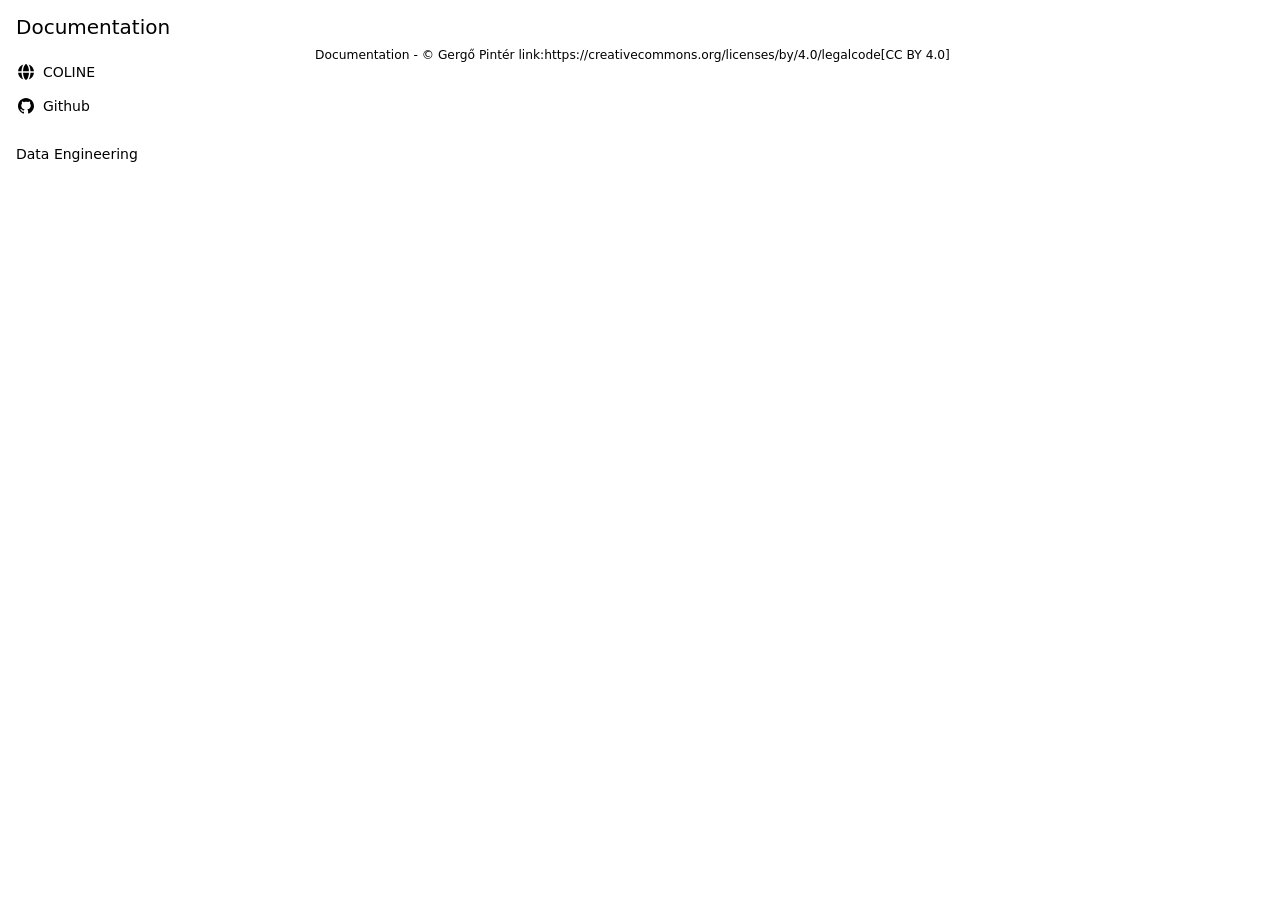
==== categories/index.html @ bfc80f4d "deploy: d509b2a7ff79026f89d36cb86cf7a09f1267982a" ====
<!DOCTYPE html>
<html lang="en-us" dir="ltr"
    data-theme="light"
    data-layout="centered">

<head>
  
  <meta name="generator" content="Hugo 0.168.0">
  <meta name="generator-theme" content="Book Theme: https://github.com/alex-shpak/hugo-book">



<meta charset="UTF-8">
<meta name="viewport" content="width=device-width, initial-scale=1.0">
<meta name="description" content="">
<meta name="theme-color" media="(prefers-color-scheme: light)" content="#ffffff">
<meta name="theme-color" media="(prefers-color-scheme: dark)" content="#2e3440">
<meta name="color-scheme" content="light dark">
<meta name="format-detection" content="telephone=no"><meta property="og:url" content="/categories/">
	<meta property="og:site_name" content="Documentation">
	<meta property="og:title" content="Categories">
	<meta property="og:locale" content="en_us">
	<meta property="og:type" content="website">


	<meta itemprop="name" content="Categories">

<title>Categories • Documentation</title>
<link rel="icon" href="/favicon.svg" type="image/svg+xml">
<link rel="icon" href="/favicon.png" sizes="any">
<link rel="apple-touch-icon" href="/apple-touch-icon.png">

<link rel="manifest" href="/manifest.json">
<link rel="canonical" href="/categories/">
<link rel="stylesheet" href="/book.min.d2a63061af208ea46d4a5088bdb2c8d297df14bbb9064b630ae0b63dcb664760.css" >


<link rel="alternate" type="application/rss+xml" href="/categories/index.xml" title="Categories" />

  
</head>

<body dir="ltr" class="book-kind-taxonomy book-type-categories">
  <div class="book-container flex">
    
<aside class="book-menu" aria-label="Menu">
  <div class="book-menu-content">
    
  <nav>
<div class="book-brand">
  <a class="flex align-center" href="/"><span>Documentation</span>
  </a>
</div>






<ul><li><a href="https://www.dut-coline.org/" target="_blank" rel="noopener"><img src="/svg/globe-solid-full.svg" height="20">COLINE</a></li><li><a href="https://github.com/ANETILab/wp7_data_processing" target="_blank" rel="noopener"><img src="/svg/github-brands-solid-full.svg" height="20">Github</a></li></ul>






  
  <ul>
    
      
        <li>
          
  
  

  
    <a href="/docs/data_engineering/" class="">
      Data Engineering</a>
  

        </li>
      
    
  </ul>















</nav>




  <script>(function(){var e=document.querySelector("aside .book-menu-content");addEventListener("beforeunload",function(){localStorage.setItem("menu.scrollTop",e.scrollTop)}),e.scrollTop=localStorage.getItem("menu.scrollTop")})()</script>



  </div>
</aside>
 

    <header class="book-header hidden">
      
  <div class="flex align-center justify-between gap">
  <input type="checkbox" class="toggle" id="menu-control" />
  <label for="menu-control" aria-label="Menu">
    <svg class="book-icon"><use href="/iconset.min.90a7fd302dc1b9bc3c291688faee66a3e60a9209f59b89fa00669e35d6907b3f.svg#menu"></use></svg>
  </label>

  <div class="book-brand">
  <a class="flex align-center" href="/"><span>Documentation</span>
  </a>
</div>


  
  <input type="checkbox" class="toggle" id="toc-control" />
  <label for="toc-control" aria-label="Table of Contents">
    <svg class="book-icon"><use href="/iconset.min.90a7fd302dc1b9bc3c291688faee66a3e60a9209f59b89fa00669e35d6907b3f.svg#toc"></use></svg>
  </label>
  
</div>

 
    </header>

    <main class="book-page">
      
      
  

      
  <article class="markdown book-article"></article>
 
      

      <footer class="book-footer">
        
  <div class="flex flex-wrap justify-between">

<div>

</div>

<div>

</div>

</div>



 
        
  
 
        
        
  
  <div class="book-copyright flex justify-center">
    <small>Documentation - © Gergő Pintér link:https://creativecommons.org/licenses/by/4.0/legalcode[CC BY 4.0]</small>

  </div>
  
 
        
  
    <script>(function(){document.querySelectorAll("pre:has(code)").forEach(e=>{e.addEventListener("click",e.focus),e.addEventListener("copy",function(t){if(t.preventDefault(),navigator.clipboard){const t=window.getSelection().toString()||e.textContent;navigator.clipboard.writeText(t)}})})})()</script>
  

      </footer>

      <label for="menu-control" class="hidden book-menu-overlay" aria-hidden="true"></label>
    </main>

    
  
  <aside class="book-toc" aria-label="Table of Contents">
    <div class="book-toc-content">
      
  
<nav id="TableOfContents"></nav>







    </div>
  </aside>
  
 
  </div>

  
</body>
</html>
---- book.min.d2a63061af208ea46d4a5088bdb2c8d297df14bbb9064b630ae0b63dcb664760.css ----
/*!modern-normalize v3.0.1 | MIT License | https://github.com/sindresorhus/modern-normalize*/*,::before,::after{box-sizing:border-box}html{font-family:system-ui,segoe ui,Roboto,Helvetica,Arial,sans-serif,apple color emoji,segoe ui emoji;line-height:1.15;-webkit-text-size-adjust:100%;tab-size:4}body{margin:0}b,strong{font-weight:bolder}code,kbd,samp,pre{font-family:ui-monospace,SFMono-Regular,Consolas,liberation mono,Menlo,monospace;font-size:1em}small{font-size:80%}sub,sup{font-size:75%;line-height:0;position:relative;vertical-align:baseline}sub{bottom:-.25em}sup{top:-.5em}table{border-color:initial}button,input,optgroup,select,textarea{font-family:inherit;font-size:100%;line-height:1.15;margin:0}button,[type=button],[type=reset],[type=submit]{-webkit-appearance:button}legend{padding:0}progress{vertical-align:baseline}::-webkit-inner-spin-button,::-webkit-outer-spin-button{height:auto}[type=search]{-webkit-appearance:textfield;outline-offset:-2px}::-webkit-search-decoration{-webkit-appearance:none}::-webkit-file-upload-button{-webkit-appearance:button;font:inherit}summary{display:list-item}:root{--font-size:100%;--font-size-smaller:0.875rem;--font-size-smallest:0.75rem;--body-font-weight:400;--border-radius:0.25rem;--space-1:1px;--space-4:0.25rem;--space-8:0.5rem;--space-16:1rem;--body-min-width:20rem;--layout-max-width:90rem;--content-max-width:50rem;--menu-width:16rem;--toc-width:16rem}.flex{display:flex;&.gap{gap:var(--space-16)}}.flex-auto{flex:auto}.flex-even{flex:1 1}.flex-wrap{flex-wrap:wrap}.justify-start{justify-content:flex-start}.justify-end{justify-content:flex-end}.justify-center{justify-content:center}.justify-between{justify-content:space-between}.align-center{align-items:center}.mx-auto{margin:0 auto}.text-center{text-align:center}.text-small{font-size:.875em}.hidden{display:none}input.toggle{height:0;width:0;overflow:hidden;opacity:0;position:absolute}@keyframes spin{100%{transform:rotate(360deg)}}nav.horizontal>ul{display:flex;gap:var(--space-8);flex-wrap:wrap;justify-content:end;a{padding:var(--space-4)}> li > ul{padding:0}}html{font-size:var(--font-size);scroll-behavior:smooth;touch-action:manipulation;scrollbar-gutter:stable}body{min-width:var(--body-min-width);color:var(--body-font-color);background:var(--body-background)var(--body-background-tint);font-weight:var(--body-font-weight);text-rendering:optimizeLegibility;-webkit-font-smoothing:antialiased;-moz-osx-font-smoothing:grayscale}h1,h2,h3,h4,h5,h6{font-weight:inherit}a{flex:auto;align-items:center;gap:.5em;text-decoration:none;cursor:default;&[href], &[role=button]{color:var(--color-link);cursor:pointer}}small{font-size:.875em}:focus-visible,input.toggle:focus-visible+label,label:has(input.toggle:focus-visible){outline-style:auto;outline-color:var(--color-link)}nav ul{padding:0;margin:0;list-style:none;li{position:relative}a{padding:.5em 0;display:inline-block;transition:opacity .1s ease-in-out}a[href]:hover, a[role=button]:hover{opacity:.5}ul{padding-inline-start:1.5em}}nav>ul{margin-bottom:var(--space-16)}ul.pagination{display:flex;justify-content:center;list-style-type:none;padding-inline-start:0;.page-item a{padding:var(--space-16)}}.book-container{max-width:var(--layout-max-width);margin:0 auto}.book-icon{filter:var(--icon-filter);height:1em;width:1em}.book-brand{font-size:1.25rem;margin-bottom:var(--space-16);img{height:1em;width:auto}a[href]{color:var(--body-font-color)}}.book-menu{flex:0 0 var(--menu-width);font-size:var(--font-size-smaller);.book-menu-content{width:var(--menu-width);padding:var(--space-16)}a, label{color:inherit;word-wrap:break-word;display:flex}a.active{color:var(--color-link)}label > .book-icon:last-child{cursor:pointer;align-self:center;transition:transform .1s ease-in-out}input.toggle + label + ul{display:none}input.toggle:checked + label{> .book-icon:last-child{transform:rotate(90deg)}+ ul{display:block}}}body[dir=rtl] .book-menu{input.toggle + label > .book-icon:last-child{transform:rotate(180deg)}input.toggle:checked + label > .book-icon:last-child{transform:rotate(90deg)}}.book-section-flat{margin:var(--space-16)0;> a, > label a{font-weight:bolder}> ul{padding-inline-start:0}}.book-page{min-width:var(--body-min-width);max-width:var(--content-max-width);padding:var(--space-16);margin-inline-start:auto;margin-inline-end:0}.book-page:last-child,.book-toc:last-child{margin-inline-end:auto}.book-post{margin-bottom:calc(var(--space-16) * 4);.book-post-content{margin-top:var(--space-16)}.book-post-thumbnail{flex:0 0 34%;img{width:100%;aspect-ratio:4/3;object-fit:cover}}}.book-header{padding:var(--space-16);padding-bottom:0;label{line-height:0;.book-icon{font-size:1.25rem}}.book-brand{margin:0;font-size:1rem}}.book-breadcrumbs{font-size:var(--font-size-smaller);a{padding:0}ul{margin-bottom:var(--space-8)}ul, li{gap:var(--space-4)}}.book-layout-landing{.book-container{flex-direction:column;max-width:var(--layout-max-width)}.book-page{max-width:initial}.book-header{display:block;position:relative;z-index:1}}.book-search{position:relative;margin:var(--space-8)0;input{width:100%;padding:var(--space-8);border:var(--space-1)solid var(--gray-200);border-radius:var(--border-radius);background:var(--gray-100);color:var(--body-font-color);&:required + .book-search-spinner{display:block}}.book-search-spinner{position:absolute;top:0;margin:var(--space-8);margin-inline-start:calc(100% - (var(--space-16) + var(--space-8)));width:var(--space-16);height:var(--space-16);border:var(--space-1)solid transparent;border-top-color:var(--body-font-color);border-radius:50%;animation:spin 1s ease infinite}ul a{padding:0;margin-top:var(--space-16);font-weight:bolder}mark{background:0 0;color:var(--color-link)}}.book-toc{flex:0 0 var(--toc-width);font-size:var(--font-size-smallest);.book-toc-content{width:var(--toc-width);padding:var(--space-16)}img{height:1em;width:auto}}.book-toc-section{gap:.5em;> .book-icon{margin:.5em 0}}.book-menu .book-menu-content,.book-toc .book-toc-content{position:fixed;top:0;bottom:0;overflow-x:hidden;overflow-y:auto}.book-footer{padding-top:var(--space-16);font-size:var(--font-size-smaller);a{margin:var(--space-4)0;padding:var(--space-4)0}}.book-comments{margin-top:var(--space-16)}.book-copyright{margin-top:var(--space-16)}.book-languages{span{padding:0}ul{padding-inline-start:1.5em}}.book-menu-content,.book-toc-content{transition:.2s ease-in-out;transition-property:transform,opacity,visibility;will-change:transform,opacity}@media screen and (max-width:56rem){.book-container{flex-direction:column}.book-page{max-width:initial;margin:0}.book-menu{visibility:hidden;flex-basis:0;margin-inline-start:calc(-1 * var(--menu-width));z-index:1;.book-menu-content{background:var(--body-background)}}.book-header{display:block;order:-2}.book-toc{display:none;flex:none;order:-1;.book-toc-content{position:static;width:auto;font-size:var(--font-size-smaller);overflow:initial}}.book-post-container{flex-direction:column-reverse}body:has(#menu-control:checked){.book-menu{visibility:initial}.book-menu .book-menu-content{transform:translateX(var(--menu-width));box-shadow:0 0 var(--space-8)rgba(0,0,0,.1)}.book-header, .book-toc, .book-page{opacity:.25}.book-menu-overlay{display:block;position:fixed;inset:0}}body:has(#toc-control:checked) .book-toc{display:block}body[dir=rtl]:has(#menu-control:checked){.book-menu .book-menu-content{transform:translateX(calc(-1 * var(--menu-width)))}}}@media screen and (min-width:85rem){.book-container{gap:var(--space-16);padding:var(--space-16)}.book-menu .book-menu-content,.book-toc .book-toc-content{padding-top:calc(var(--space-16) * 2)}}.markdown{line-height:1.6;>:first-child, >section:first-child :first-child{margin-top:0}h1, h2, h3, h4, h5, h6{font-weight:inherit;line-height:1.2;margin-top:1.5em;margin-bottom:var(--space-16);a.anchor{opacity:0;font-size:.75em;margin-inline-start:.25em;&::after{content:'#'}}&:hover a.anchor, a.anchor:focus-visible{opacity:initial;text-decoration:none}}h1{font-size:2rem}h2{font-size:1.5rem}h3{font-size:1.25rem}h4{font-size:1.125rem}h5{font-size:1rem}h6{font-size:.875rem}b, optgroup, strong{font-weight:bolder}a{text-decoration:none;&[href]:hover{text-decoration:underline}&[href]:visited{color:var(--color-visited-link)}}img{max-width:100%;height:auto}code{direction:ltr;unicode-bidi:embed;padding:.125em .25em;background:var(--gray-100);border:var(--space-1)solid var(--gray-200);border-radius:var(--border-radius);font-size:.875em}pre{padding:var(--space-16);background:var(--gray-100);border:var(--space-1)solid var(--gray-200);border-radius:var(--border-radius);overflow-x:auto;&:focus{outline-style:auto;outline-color:var(--color-link)}code{padding:0;border:0;background:0 0}}p{word-wrap:break-word}blockquote{margin:var(--space-16)0;padding:var(--space-8)var(--space-16);border-radius:var(--border-radius);position:relative;&:before{border-radius:var(--border-radius);content:"";position:absolute;top:0;bottom:0;left:0;width:var(--space-4);background:var(--gray-500)} :first-child { margin-top: 0; } :last-child { margin-bottom: 0; }}table{overflow:auto;display:block;border-spacing:0;border-collapse:collapse;margin-top:var(--space-16);margin-bottom:var(--space-16);tr th, tr td{padding:var(--space-8)var(--space-16);border:var(--space-1)solid var(--gray-200);text-align:start}}hr{height:var(--space-1);border:none;background:var(--gray-200)}ul, ol{padding-inline-start:calc(var(--space-16) * 2);word-wrap:break-word}dl{dt{font-weight:bolder;margin-top:var(--space-16)}dd{margin-inline-start:0;margin-bottom:var(--space-16)}}.highlight{direction:ltr;unicode-bidi:embed;border-radius:var(--border-radius);table tbody{border:var(--space-1)solid var(--gray-200)}table tr{pre{border:0}td pre code > span{display:flex}td:nth-child(1) pre{margin:0;padding-inline-end:0}td:nth-child(2) pre{margin:0;padding-inline-start:0}}}details{padding:var(--space-16);margin:var(--space-16)0;border:var(--space-1)solid var(--gray-200);border-radius:var(--border-radius);summary{line-height:1;padding:var(--space-16);margin:calc(-1 * var(--space-16));cursor:pointer;list-style:none;&::before{content:"›";display:inline-block;margin-inline-end:var(--space-8);transition:transform .1s ease-in-out}}&[open] summary{margin-bottom:0;&::before{transform:rotate(90deg)}}}figure{margin:var(--space-16)0;figcaption{margin-top:var(--space-16)}}}.markdown-inner>:first-child,.markdown .book-steps>ol>li>:first-child,.markdown figure figcaption>:first-child{margin-top:0}.markdown-inner>:last-child,.markdown .book-steps>ol>li>:last-child,.markdown figure figcaption>:last-child{margin-bottom:0}.markdown{.book-tabs{margin:var(--space-16)0;padding:0;border:var(--space-1)solid var(--gray-200);border-radius:var(--border-radius);display:flex;flex-wrap:wrap;label{display:inline-block;padding:var(--space-8)var(--space-16);border-bottom:var(--space-1)solid transparent;cursor:pointer}.book-tabs-content{order:999;width:100%;border-top:var(--space-1)solid var(--gray-100);padding:var(--space-16);display:none}input[type=radio]:checked+label{border-bottom:var(--space-1)solid var(--color-link)}input[type=radio]:checked+label+.book-tabs-content{display:block}}.book-columns{gap:var(--space-16);>div{margin:var(--space-16)0;min-width:calc(var(--body-min-width) * .66)}>ul{list-style:none;display:flex;padding:0;flex-wrap:wrap;gap:var(--space-16);>li{flex:1 1;min-width:calc(var(--body-min-width) * .66)}}}a.book-btn[href]{display:inline-block;font-size:var(--font-size-smaller);color:var(--color-link);line-height:calc(var(--space-16) * 2);padding:0 var(--space-16);border:var(--space-1)solid var(--color-link);border-radius:var(--border-radius);cursor:pointer;&:hover{text-decoration:none}}.book-hint{&.note{--accent-color:var(--color-accent-note)}&.tip{--accent-color:var(--color-accent-tip)}&.important{--accent-color:var(--color-accent-important)}&.warning{--accent-color:var(--color-accent-warning)}&.caution{--accent-color:var(--color-accent-caution)}&.default{--accent-color:var(--color-accent-default)}&.info{--accent-color:var(--color-accent-info)}&.success{--accent-color:var(--color-accent-success)}&.danger{--accent-color:var(--color-accent-danger)}background-color:color-mix(in srgb,var(--accent-color) 10%,transparent);&::before{background-color:var(--accent-color)}}.book-badge{&.note{--accent-color:var(--color-accent-note)}&.tip{--accent-color:var(--color-accent-tip)}&.important{--accent-color:var(--color-accent-important)}&.warning{--accent-color:var(--color-accent-warning)}&.caution{--accent-color:var(--color-accent-caution)}&.default{--accent-color:var(--color-accent-default)}&.info{--accent-color:var(--color-accent-info)}&.success{--accent-color:var(--color-accent-success)}&.danger{--accent-color:var(--color-accent-danger)}display:inline-block;font-size:var(--font-size-smaller);font-weight:var(--body-font-weight);vertical-align:middle;border-radius:var(--border-radius);border:var(--space-1)solid var(--accent-color);overflow:hidden;text-wrap:nowrap;color:var(--body-font-color);span{display:inline-block;padding:0 var(--space-8)}span.book-badge-value{color:var(--body-background);background-color:var(--accent-color)}}.book-steps{position:relative;>ol{counter-reset:steps;list-style:none;padding-inline-start:calc(var(--space-16) + var(--space-4));margin-top:calc(var(--space-16) * 2);>li::before{content:counter(steps);counter-increment:steps;position:absolute;left:var(--space-8);display:flex;justify-content:center;align-items:center;white-space:nowrap;height:calc(var(--space-16) * 1.5);width:calc(var(--space-16) * 1.5);line-height:var(--space-16);border-radius:var(--border-radius);background:var(--body-background);border:var(--space-1)solid var(--gray-500);outline:var(--space-4)solid var(--body-background)}>li{border-inline-start:var(--space-1)dotted var(--gray-500);padding-inline-start:calc(var(--space-16) * 3);padding-bottom:calc(var(--space-16) * 2)}>li:last-child{border:0}}}.book-image{input + img{border:var(--space-1)solid var(--gray-200);cursor:zoom-in}input:checked + img{position:fixed;top:0;left:0;right:0;bottom:0;background:var(--body-background);object-fit:contain;width:100%;height:100%;z-index:1;cursor:zoom-out;padding:var(--space-16)}}.book-asciinema{margin:var(--space-16)0}.book-codeblock-filename{display:block;padding:var(--space-4)var(--space-8);border-bottom:0;font-size:var(--font-size-smallest);border-radius:var(--border-radius)var(--border-radius)0 0;a{color:var(--body-font-color)}+ .highlight pre{margin-top:0;border-start-start-radius:0;border-start-end-radius:0}}}@media print{.book-menu,.book-footer,.book-toc{display:none}a::after{content:attr(href);margin:0 var(--space-4)}main{display:block!important}}@layer theme{:root{color-scheme:light;--body-background-tint:none;--icon-filter:none;--color-accent-info:var(--color-accent-note);--color-accent-success:var(--color-accent-tip);--color-accent-danger:var(--color-accent-caution)}:root[data-theme$=dark]{color-scheme:dark}:root[data-theme$=auto]{color-scheme:light dark}:root,:root[data-theme=light],:root[data-theme=auto]{--body-background:white;--body-font-color:black;--color-link:#0055bb;--color-visited-link:#5500bb;--gray-100:#f8f9fa;--gray-200:#e9ecef;--gray-500:#adb5bd;--color-accent-default:#64748b;--color-accent-note:#4486dd;--color-accent-tip:#3bad3b;--color-accent-important:#8144dd;--color-accent-warning:#f59e42;--color-accent-caution:#d84747}:root[data-theme=dark]{--body-background:#2e3440;--body-font-color:#eceff4;--icon-filter:brightness(0) invert(1);--color-link:#81a1c1;--color-visited-link:#b48ead;--gray-100:#3b4252;--gray-200:#434c5e;--gray-500:#d8dee9;--color-accent-default:#81a1c1;--color-accent-note:#5e81ac;--color-accent-tip:#a3be8c;--color-accent-important:#b48ead;--color-accent-warning:#d08770;--color-accent-caution:#bf616a}@media(prefers-color-scheme:dark){:root[data-theme=auto]{--body-background:#2e3440;--body-font-color:#eceff4;--icon-filter:brightness(0) invert(1);--color-link:#81a1c1;--color-visited-link:#b48ead;--gray-100:#3b4252;--gray-200:#434c5e;--gray-500:#d8dee9;--color-accent-default:#81a1c1;--color-accent-note:#5e81ac;--color-accent-tip:#a3be8c;--color-accent-important:#b48ead;--color-accent-warning:#d08770;--color-accent-caution:#bf616a}}:root[data-theme=contrast-light],:root[data-theme=contrast-auto]{--body-background:#ffffff;--body-font-color:#000000;--color-link:#0055ee;--color-visited-link:#551a8b;--gray-100:#f0f0f0;--gray-200:#d0d0d0;--gray-500:#707070;--color-accent-default:#000000;--color-accent-note:#0066cc;--color-accent-tip:#008000;--color-accent-important:#800080;--color-accent-warning:#ff8c00;--color-accent-caution:#cc0000}:root[data-theme=contrast-dark]{--body-background:#000000;--body-font-color:#ffffff;--icon-filter:brightness(0) invert(1);--color-link:#00ffff;--color-visited-link:#ff00ff;--gray-100:#1a1a1a;--gray-200:#333333;--gray-500:#a0a0a0;--color-accent-default:#ffffff;--color-accent-note:#00ccff;--color-accent-tip:#00ff00;--color-accent-important:#ff00ff;--color-accent-warning:#ffaa00;--color-accent-caution:#ff0000}@media(prefers-color-scheme:dark){:root[data-theme=contrast-auto]{--body-background:#000000;--body-font-color:#ffffff;--icon-filter:brightness(0) invert(1);--color-link:#00ffff;--color-visited-link:#ff00ff;--gray-100:#1a1a1a;--gray-200:#333333;--gray-500:#a0a0a0;--color-accent-default:#ffffff;--color-accent-note:#00ccff;--color-accent-tip:#00ff00;--color-accent-important:#ff00ff;--color-accent-warning:#ffaa00;--color-accent-caution:#ff0000}}:root[data-theme=catppuccin-light],:root[data-theme=catppuccin-auto]{--body-background:#eff1f5;--body-font-color:#4c4f69;--color-link:#dd7878;--color-visited-link:#dc8a78;--gray-100:#e6e9ef;--gray-200:#ccd0da;--gray-500:#9ca0b0;--color-accent-default:#7c7f93;--color-accent-note:#04a5e5;--color-accent-tip:#40a02b;--color-accent-important:#7287fd;--color-accent-warning:#df8e1d;--color-accent-caution:#d20f39}:root[data-theme=catppuccin-dark]{--body-background:#303446;--body-font-color:#c6d0f5;--icon-filter:brightness(0) invert(1);--color-link:#eebebe;--color-visited-link:#f2d5cf;--gray-100:#414559;--gray-200:#51576d;--gray-500:#737994;--color-accent-default:#838ba4;--color-accent-note:#8caaee;--color-accent-tip:#a6d189;--color-accent-important:#ca9ee6;--color-accent-warning:#ef9f76;--color-accent-caution:#e78284}@media(prefers-color-scheme:dark){:root[data-theme=catppuccin-auto]{--body-background:#303446;--body-font-color:#c6d0f5;--icon-filter:brightness(0) invert(1);--color-link:#eebebe;--color-visited-link:#f2d5cf;--gray-100:#414559;--gray-200:#51576d;--gray-500:#737994;--color-accent-default:#838ba4;--color-accent-note:#8caaee;--color-accent-tip:#a6d189;--color-accent-important:#ca9ee6;--color-accent-warning:#ef9f76;--color-accent-caution:#e78284}}:root[data-theme=ayu-light],:root[data-theme=ayu-auto]{--body-background:#fafafa;--body-font-color:#575f66;--color-link:#0870c4;--color-visited-link:#7339a8;--gray-100:#f3f4f5;--gray-200:#e7e8e9;--gray-500:#abb0b6;--color-accent-default:#8a9199;--color-accent-note:#399ee6;--color-accent-tip:#86b300;--color-accent-important:#a37acc;--color-accent-warning:#fa8d3e;--color-accent-caution:#f07171}:root[data-theme=ayu-dark]{--body-background:#1f2430;--body-font-color:#cbccc6;--icon-filter:brightness(0) invert(1);--color-link:#5ccfe6;--color-visited-link:#d4bfff;--gray-100:#242936;--gray-200:#2d3443;--gray-500:#5c6773;--color-accent-default:#5c6773;--color-accent-note:#5ccfe6;--color-accent-tip:#bae67e;--color-accent-important:#d4bfff;--color-accent-warning:#ffa759;--color-accent-caution:#f28779}@media(prefers-color-scheme:dark){:root[data-theme=ayu-auto]{--body-background:#1f2430;--body-font-color:#cbccc6;--icon-filter:brightness(0) invert(1);--color-link:#5ccfe6;--color-visited-link:#d4bfff;--gray-100:#242936;--gray-200:#2d3443;--gray-500:#5c6773;--color-accent-default:#5c6773;--color-accent-note:#5ccfe6;--color-accent-tip:#bae67e;--color-accent-important:#d4bfff;--color-accent-warning:#ffa759;--color-accent-caution:#f28779}}}
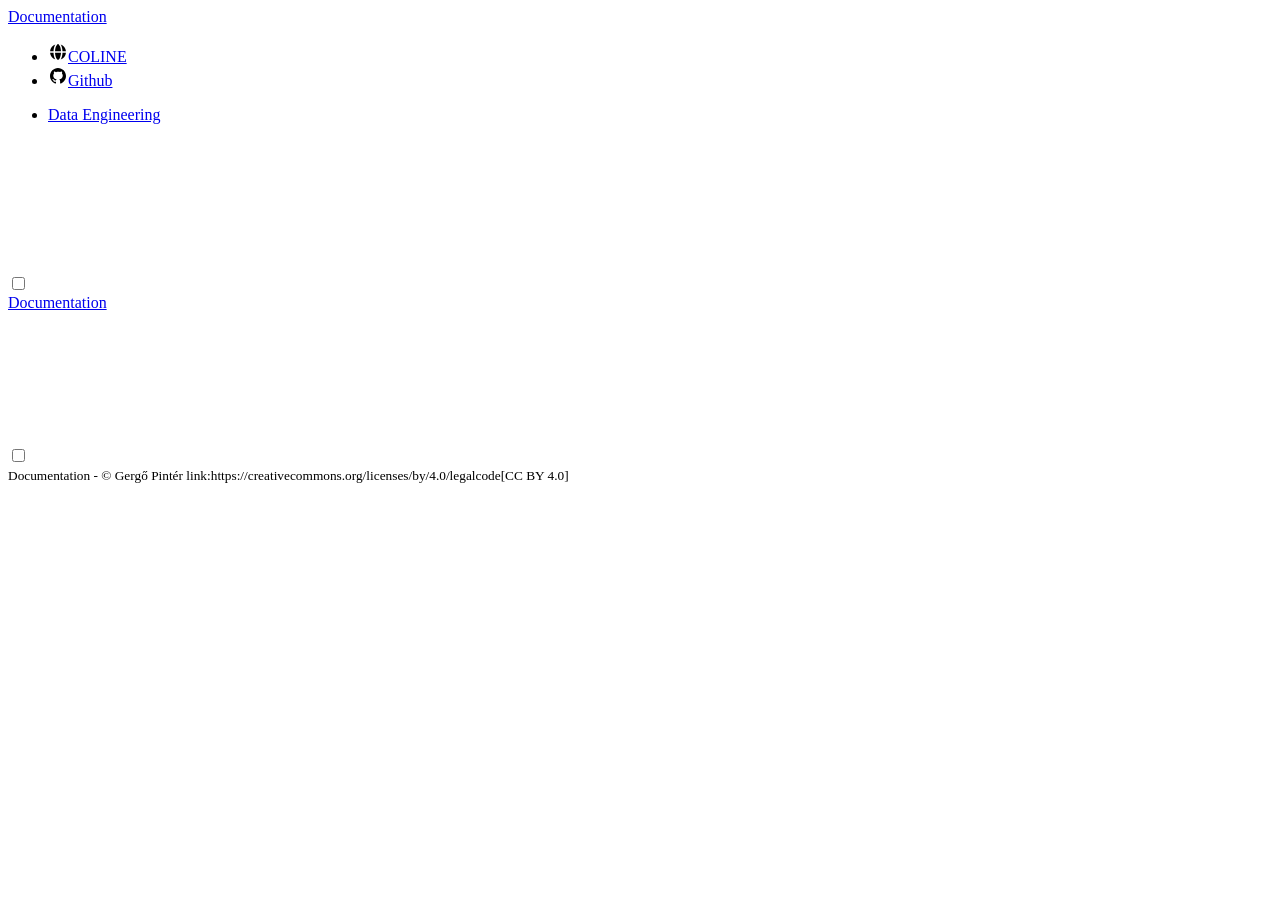
==== commit daa2cf91: "deploy: 681042bd78574219d9145ae9384cca162476aa53" ====
--- a/categories/index.html
+++ b/categories/index.html
@@ -16,7 +16,7 @@
 <meta name="theme-color" media="(prefers-color-scheme: light)" content="#ffffff">
 <meta name="theme-color" media="(prefers-color-scheme: dark)" content="#2e3440">
 <meta name="color-scheme" content="light dark">
-<meta name="format-detection" content="telephone=no"><meta property="og:url" content="/categories/">
+<meta name="format-detection" content="telephone=no"><meta property="og:url" content="https://anetilab.github.io/wp7_data_processing/categories/">
 	<meta property="og:site_name" content="Documentation">
 	<meta property="og:title" content="Categories">
 	<meta property="og:locale" content="en_us">
@@ -26,16 +26,16 @@
 	<meta itemprop="name" content="Categories">
 
 <title>Categories • Documentation</title>
-<link rel="icon" href="/favicon.svg" type="image/svg+xml">
-<link rel="icon" href="/favicon.png" sizes="any">
-<link rel="apple-touch-icon" href="/apple-touch-icon.png">
-
-<link rel="manifest" href="/manifest.json">
-<link rel="canonical" href="/categories/">
-<link rel="stylesheet" href="/book.min.d2a63061af208ea46d4a5088bdb2c8d297df14bbb9064b630ae0b63dcb664760.css" >
-
-
-<link rel="alternate" type="application/rss+xml" href="/categories/index.xml" title="Categories" />
+<link rel="icon" href="/wp7_data_processing/favicon.svg" type="image/svg+xml">
+<link rel="icon" href="/wp7_data_processing/favicon.png" sizes="any">
+<link rel="apple-touch-icon" href="/wp7_data_processing/apple-touch-icon.png">
+
+<link rel="manifest" href="/wp7_data_processing/manifest.json">
+<link rel="canonical" href="https://anetilab.github.io/wp7_data_processing/categories/">
+<link rel="stylesheet" href="/wp7_data_processing/book.min.d2a63061af208ea46d4a5088bdb2c8d297df14bbb9064b630ae0b63dcb664760.css" integrity="sha256-0qYwYa8gjqRtSlCIvbLI0pffFLu5BktjCuC2PctmR2A=" crossorigin="anonymous">
+
+
+<link rel="alternate" type="application/rss+xml" href="https://anetilab.github.io/wp7_data_processing/categories/index.xml" title="Categories" />
 
   
 </head>
@@ -48,7 +48,7 @@
     
   <nav>
 <div class="book-brand">
-  <a class="flex align-center" href="/"><span>Documentation</span>
+  <a class="flex align-center" href="/wp7_data_processing/"><span>Documentation</span>
   </a>
 </div>
 
@@ -74,7 +74,7 @@
   
 
   
-    <a href="/docs/data_engineering/" class="">
+    <a href="/wp7_data_processing/docs/data_engineering/" class="">
       Data Engineering</a>
   
 
@@ -115,11 +115,11 @@
   <div class="flex align-center justify-between gap">
   <input type="checkbox" class="toggle" id="menu-control" />
   <label for="menu-control" aria-label="Menu">
-    <svg class="book-icon"><use href="/iconset.min.90a7fd302dc1b9bc3c291688faee66a3e60a9209f59b89fa00669e35d6907b3f.svg#menu"></use></svg>
+    <svg class="book-icon"><use href="/wp7_data_processing/iconset.min.90a7fd302dc1b9bc3c291688faee66a3e60a9209f59b89fa00669e35d6907b3f.svg#menu"></use></svg>
   </label>
 
   <div class="book-brand">
-  <a class="flex align-center" href="/"><span>Documentation</span>
+  <a class="flex align-center" href="/wp7_data_processing/"><span>Documentation</span>
   </a>
 </div>
 
@@ -127,7 +127,7 @@
   
   <input type="checkbox" class="toggle" id="toc-control" />
   <label for="toc-control" aria-label="Table of Contents">
-    <svg class="book-icon"><use href="/iconset.min.90a7fd302dc1b9bc3c291688faee66a3e60a9209f59b89fa00669e35d6907b3f.svg#toc"></use></svg>
+    <svg class="book-icon"><use href="/wp7_data_processing/iconset.min.90a7fd302dc1b9bc3c291688faee66a3e60a9209f59b89fa00669e35d6907b3f.svg#toc"></use></svg>
   </label>
   
 </div>
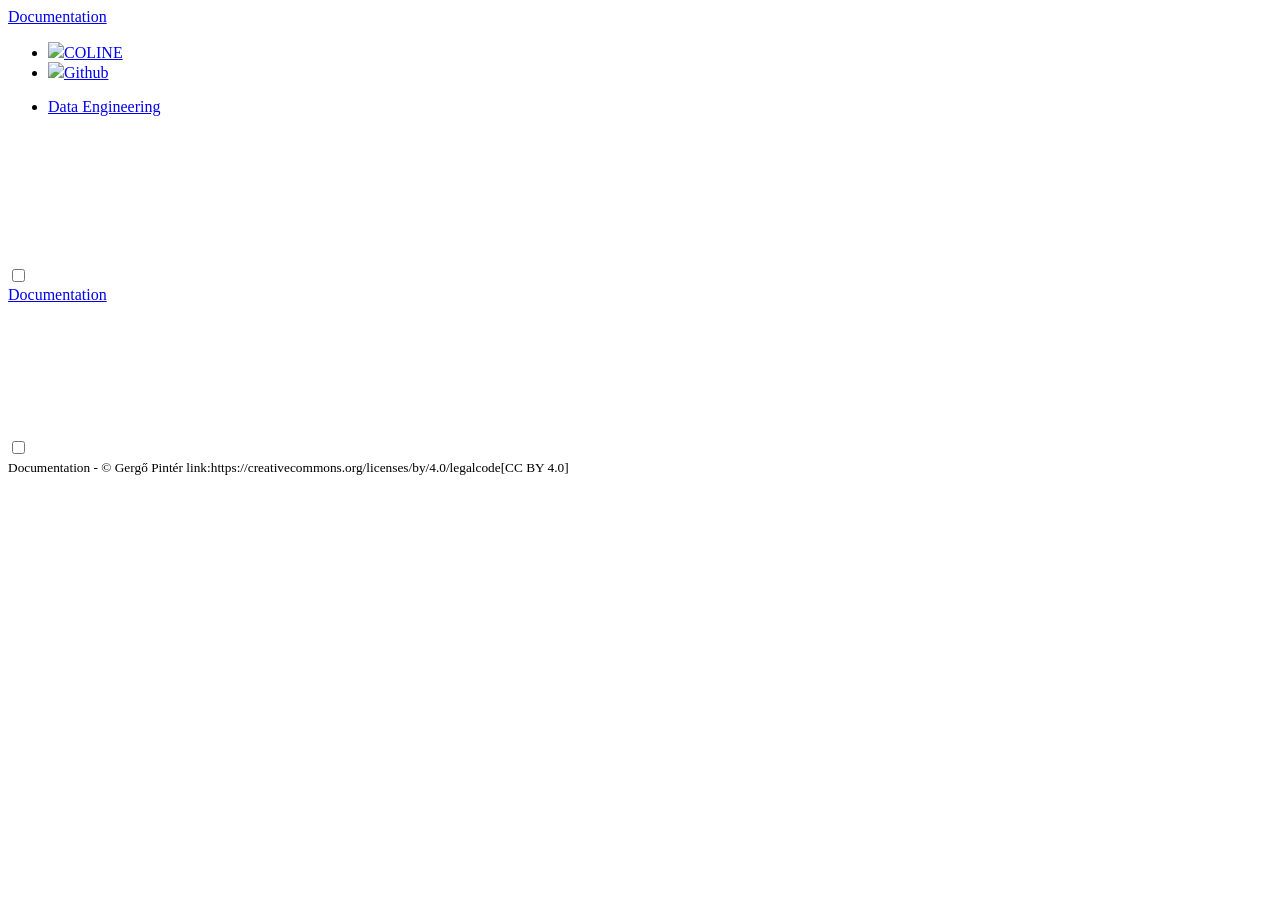
==== commit b7276ca5: "deploy: effe1fc00242b6d1fc9033cbe7693cbac85a1b33" ====
--- a/categories/index.html
+++ b/categories/index.html
@@ -57,7 +57,7 @@
 
 
 
-<ul><li><a href="https://www.dut-coline.org/" target="_blank" rel="noopener"><img src="/svg/globe-solid-full.svg" height="20">COLINE</a></li><li><a href="https://github.com/ANETILab/wp7_data_processing" target="_blank" rel="noopener"><img src="/svg/github-brands-solid-full.svg" height="20">Github</a></li></ul>
+<ul><li><a href="https://www.dut-coline.org/" target="_blank" rel="noopener"><img src="/wp7_data_processing/svg/globe-solid-full.svg" height="20">COLINE</a></li><li><a href="https://github.com/ANETILab/wp7_data_processing" target="_blank" rel="noopener"><img src="/wp7_data_processing/svg/github-brands-solid-full.svg" height="20">Github</a></li></ul>
 
 
 
